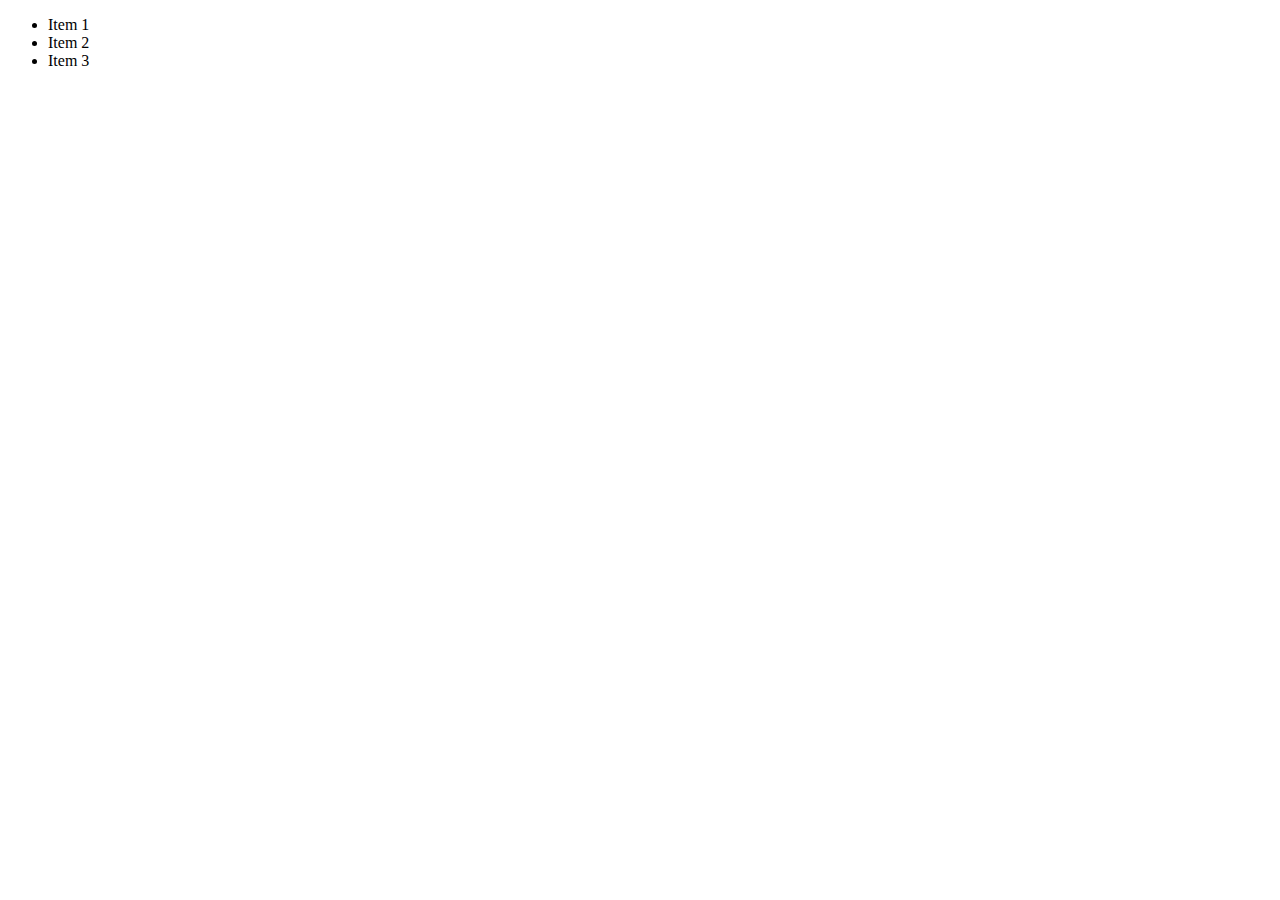
==== todo/index.html @ 52e5fbec "Add todo list files" ====
<!DOCTYPE html>
<html lang="en">
<head>
    <meta charset="UTF-8">
    <meta name="viewport" content="width=device-width, initial-scale=1.0">
    <meta http-equiv="X-UA-Compatible" content="ie=edge">
    <title>Todo List</title>
</head>
<body>
    <main>
        <ul id="list">
            <li>Item 1</li>
            <li>Item 2</li>
            <li>Item 3</li>
        </ul>
    </main>

    <script src="index.js"></script>

</body>
</html>
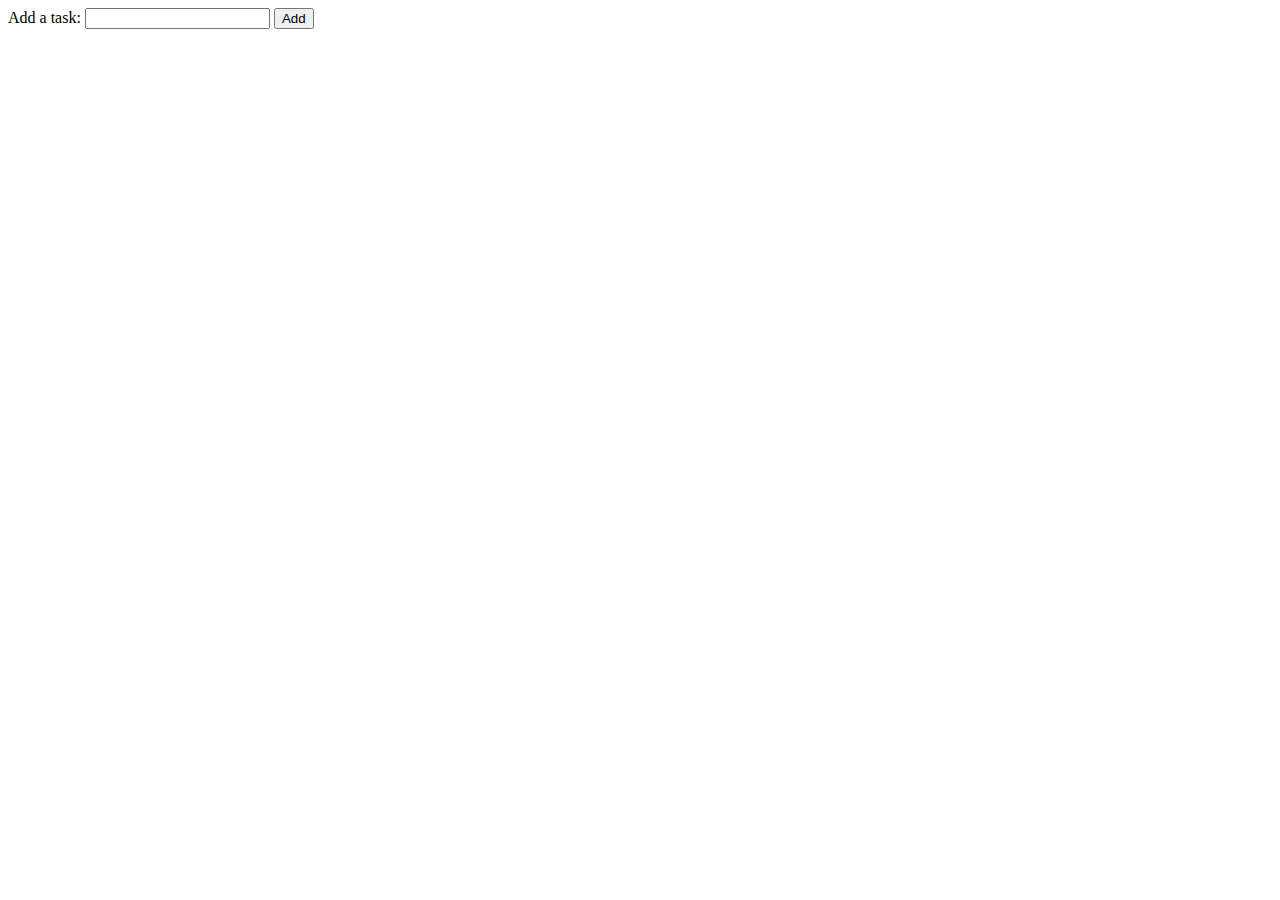
==== commit 1a6493d9: "Begin todo list app" ====
--- a/todo/index.html
+++ b/todo/index.html
@@ -8,10 +8,13 @@
 </head>
 <body>
     <main>
+        <form id="form-add-item">
+            <label for="input-item">Add a task:</label>
+            <input id="input-item" type="text">
+            <button id="form-add-item-submit" type="submit">Add</button>
+        </form>
         <ul id="list">
-            <li>Item 1</li>
-            <li>Item 2</li>
-            <li>Item 3</li>
+            
         </ul>
     </main>
 
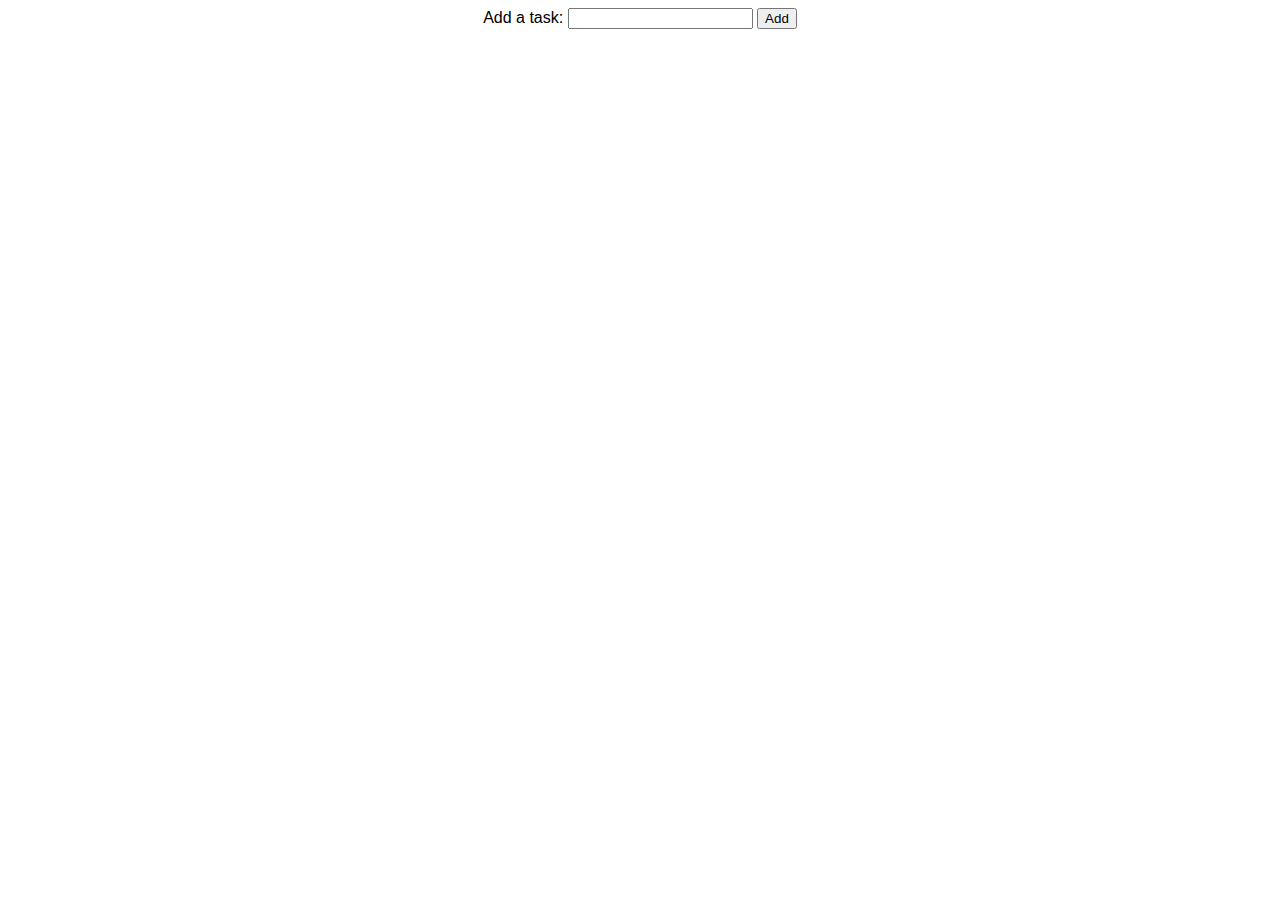
==== commit 7f515e78: "Implement add and remove functionality and positional styling" ====
--- a/todo/index.html
+++ b/todo/index.html
@@ -4,18 +4,26 @@
     <meta charset="UTF-8">
     <meta name="viewport" content="width=device-width, initial-scale=1.0">
     <meta http-equiv="X-UA-Compatible" content="ie=edge">
+
+    <link rel="icon" type="image/png" sizes="32x32" href="favicon-32x32.png">
+    <link rel="stylesheet" type="text/css" href="styles.css">
+
     <title>Todo List</title>
 </head>
 <body>
     <main>
-        <form id="form-add-item">
-            <label for="input-item">Add a task:</label>
-            <input id="input-item" type="text">
-            <button id="form-add-item-submit" type="submit">Add</button>
-        </form>
-        <ul id="list">
-            
-        </ul>
+        <div class="flex-container">
+            <div class="flex-item">
+                <form id="form-add-item" autocomplete="off">
+                    <label for="input-item">Add a task:</label>
+                    <input id="input-item" type="text">
+                    <button id="form-add-item-submit" type="submit">Add</button>
+                </form>
+                <div id="list" class="list">
+                    
+                </div>
+            </div>
+        </div>
     </main>
 
     <script src="index.js"></script>
--- a/todo/styles.css
+++ b/todo/styles.css
@@ -0,0 +1,26 @@
+* {
+    font-family: -apple-system, BlinkMacSystemFont, 'Segoe UI', Roboto, Oxygen, Ubuntu, Cantarell, 'Open Sans', 'Helvetica Neue', sans-serif 
+}
+
+.flex-container {
+    display: flex;
+    align-items: center;
+}
+
+.flex-item {
+    width: auto;
+    margin: auto;
+}
+
+.list {
+    list-style-type: none;
+    margin: 1em;
+    padding: 0;
+}
+
+.list-item {
+    display: flex;
+    justify-content: space-between;
+    width: auto;
+}
+
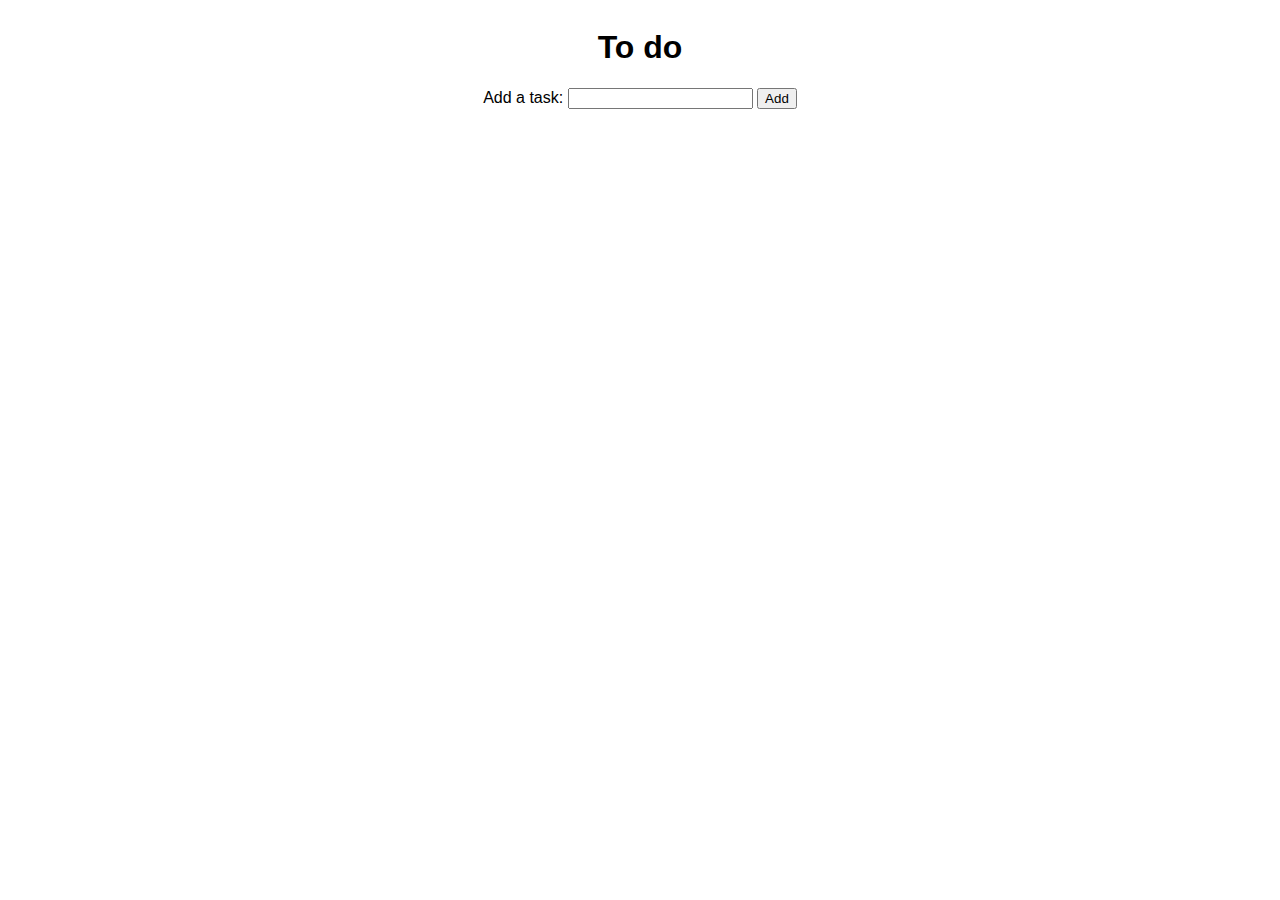
==== commit dff2f0d9: "Add heading" ====
--- a/todo/index.html
+++ b/todo/index.html
@@ -14,13 +14,15 @@
     <main>
         <div class="flex-container">
             <div class="flex-item">
+                <h1>
+                    To do
+                </h1>
                 <form id="form-add-item" autocomplete="off">
                     <label for="input-item">Add a task:</label>
                     <input id="input-item" type="text">
                     <button id="form-add-item-submit" type="submit">Add</button>
                 </form>
                 <div id="list" class="list">
-                    
                 </div>
             </div>
         </div>
--- a/todo/styles.css
+++ b/todo/styles.css
@@ -1,10 +1,21 @@
 * {
     font-family: -apple-system, BlinkMacSystemFont, 'Segoe UI', Roboto, Oxygen, Ubuntu, Cantarell, 'Open Sans', 'Helvetica Neue', sans-serif 
+}
+
+h1 {
+    text-align: center;
+}
+
+p {
+    margin: 0;
+    padding: 0;
 }
 
 .flex-container {
     display: flex;
     align-items: center;
+    max-width: 400px;
+    margin: auto;
 }
 
 .flex-item {
